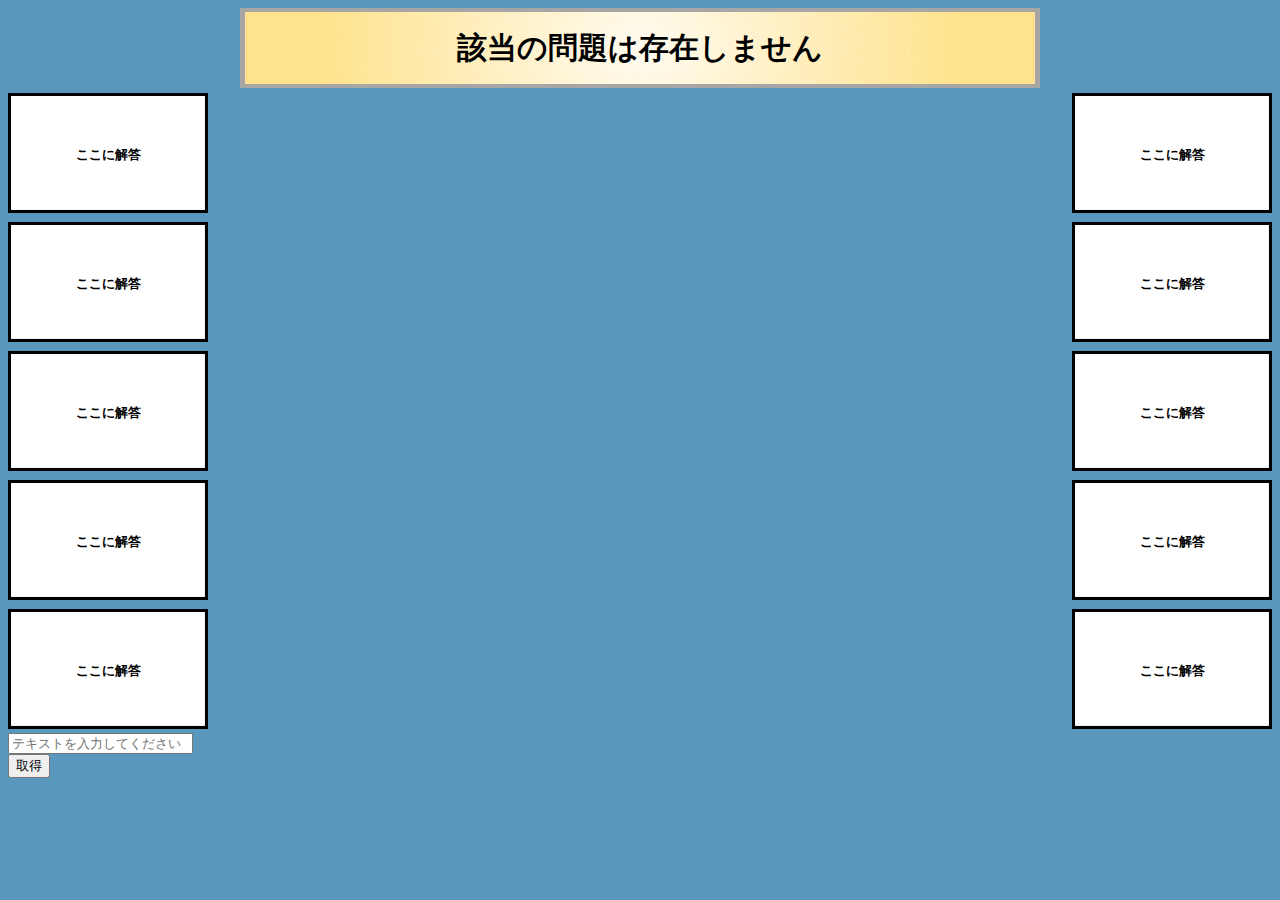
==== game.html @ d1b5416f "回答の正誤判定機能を実装" ====
<!DOCTYPE html>
<html>

<head>
    <meta charset="utf-8">
    <link rel="stylesheet" href="./css/game.css" type="text/css">
    <script src="manage.js"></script>
</head>

<body>
    <!-- ゲーム画面 -->
    <div id="QuestionBoard">
        <img src="./image/question_board.png">
        <p id="Question">ここに問題文</p>
    </div>
    <div class="BoardContainer">
        <div class="AnswerBoard">
            <img src="./image/quiz_board.png">
            <p id="B1">ここに解答</p>
        </div>
        <div class="AnswerBoard">
            <img src="./image/quiz_board.png">
            <p id="B6">ここに解答</p>
        </div>
    </div>
    <div class="BoardContainer">
        <div class="AnswerBoard">
            <img src="./image/quiz_board.png">
            <p id="B2">ここに解答</p>
        </div>
        <div class="AnswerBoard">
            <img src="./image/quiz_board.png">
            <p id="B7">ここに解答</p>
        </div>
    </div>
    <div class="BoardContainer">
        <div class="AnswerBoard">
            <img src="./image/quiz_board.png">
            <p id="B3">ここに解答</p>
        </div>
        <div class="AnswerBoard">
            <img src="./image/quiz_board.png">
            <p id="B8">ここに解答</p>
        </div>
    </div>
    <div class="BoardContainer">
        <div class="AnswerBoard">
            <img src="./image/quiz_board.png">
            <p id="B4">ここに解答</p>
        </div>
        <div class="AnswerBoard">
            <img src="./image/quiz_board.png">
            <p id="B9">ここに解答</p>
        </div>
    </div>
    <div class="BoardContainer">
        <div class="AnswerBoard">
            <img src="./image/quiz_board.png">
            <p id="B5">ここに解答</p>
        </div>
        <div class="AnswerBoard">
            <img src="./image/quiz_board.png">
            <p id="B10">ここに解答</p>
        </div>
    </div>
    <form id="AnswerForm">
        <input type="text" id="AnswerBox" placeholder="テキストを入力してください">
        <button type="button" onclick="getInputValue()">取得</button>
    </form>
</body>

</html>
---- css/game.css ----
@charset "utf-8";

/* 背景色 */
body {
    background-color: 	#5997BC;
}

/* 問題ボード関連 */
#QuestionBoard {
    width: 100%;
    height: 80px;
    position: relative;
    text-align: center;
}

#QuestionBoard img {
    height: 80px;
    width: 800px;
    display: block;
    margin: 0 auto;
}

#QuestionBoard p {
    position: absolute;
    color: black;
    top: 50%;
    left: 50%;
    font-size: 30px;
    padding: 0;
    margin: 0;
    -ms-transform: translate(-50%, -50%);
    -webkit-transform: translate(-50%, -50%);
    transform: translate(-50%, -50%);
    font-weight: bold;
    white-space: nowrap;
}

/* 解答ボード関連 */
.AnswerBoard {
    width: 200px;
    height: 100%;
    position: relative;
}

.AnswerBoard img {
    width: 100%;
}

.AnswerBoard p {
    position: absolute;
    color: black;
    top: 50%;
    left: 50%;
    font-size: 13px;
    padding: 0;
    margin: 0;
    -ms-transform: translate(-50%, -50%);
    -webkit-transform: translate(-50%, -50%);
    transform: translate(-50%, -50%);
    font-weight: bold;
    white-space: nowrap;
}

.BoardContainer {
    display: flex;
    justify-content: space-between;
    margin-top: 5px;
}

/* 解答ボックス関連 */
#AnswerForm {
    width: 100px;
}
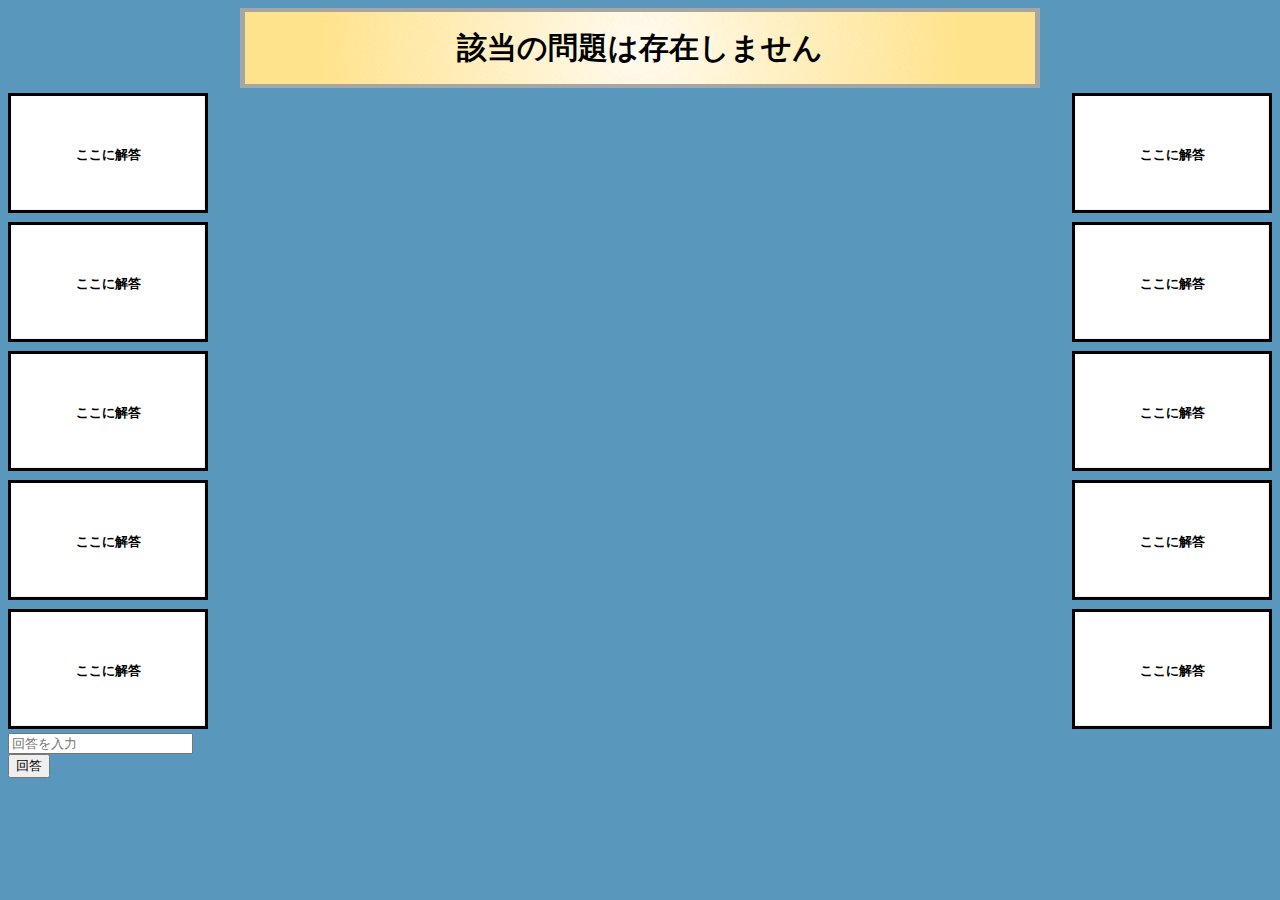
==== commit 7fde69f0: "入力フォームを微調整（入力クリア＆表示変更）" ====
--- a/game.html
+++ b/game.html
@@ -15,57 +15,57 @@
     </div>
     <div class="BoardContainer">
         <div class="AnswerBoard">
-            <img src="./image/quiz_board.png">
-            <p id="B1">ここに解答</p>
+            <img src="./image/quiz_board.png" id="B1">
+            <p id="T1">ここに解答</p>
         </div>
         <div class="AnswerBoard">
-            <img src="./image/quiz_board.png">
-            <p id="B6">ここに解答</p>
+            <img src="./image/quiz_board.png" id="B6">
+            <p id="T6">ここに解答</p>
         </div>
     </div>
     <div class="BoardContainer">
         <div class="AnswerBoard">
-            <img src="./image/quiz_board.png">
-            <p id="B2">ここに解答</p>
+            <img src="./image/quiz_board.png" id="B2">
+            <p id="T2">ここに解答</p>
         </div>
         <div class="AnswerBoard">
-            <img src="./image/quiz_board.png">
-            <p id="B7">ここに解答</p>
+            <img src="./image/quiz_board.png" id="B7">
+            <p id="T7">ここに解答</p>
         </div>
     </div>
     <div class="BoardContainer">
         <div class="AnswerBoard">
-            <img src="./image/quiz_board.png">
-            <p id="B3">ここに解答</p>
+            <img src="./image/quiz_board.png" id="B3">
+            <p id="T3">ここに解答</p>
         </div>
         <div class="AnswerBoard">
-            <img src="./image/quiz_board.png">
-            <p id="B8">ここに解答</p>
+            <img src="./image/quiz_board.png" id="B8">
+            <p id="T8">ここに解答</p>
         </div>
     </div>
     <div class="BoardContainer">
         <div class="AnswerBoard">
-            <img src="./image/quiz_board.png">
-            <p id="B4">ここに解答</p>
+            <img src="./image/quiz_board.png" id="B4">
+            <p id="T4">ここに解答</p>
         </div>
         <div class="AnswerBoard">
-            <img src="./image/quiz_board.png">
-            <p id="B9">ここに解答</p>
+            <img src="./image/quiz_board.png" id="B9">
+            <p id="T9">ここに解答</p>
         </div>
     </div>
     <div class="BoardContainer">
         <div class="AnswerBoard">
-            <img src="./image/quiz_board.png">
-            <p id="B5">ここに解答</p>
+            <img src="./image/quiz_board.png" id="B5">
+            <p id="T5">ここに解答</p>
         </div>
         <div class="AnswerBoard">
-            <img src="./image/quiz_board.png">
-            <p id="B10">ここに解答</p>
+            <img src="./image/quiz_board.png" id="B10">
+            <p id="T10">ここに解答</p>
         </div>
     </div>
     <form id="AnswerForm">
-        <input type="text" id="AnswerBox" placeholder="テキストを入力してください">
-        <button type="button" onclick="getInputValue()">取得</button>
+        <input type="text" id="AnswerBox" placeholder="回答を入力">
+        <button type="button" onclick="getInputValue()">回答</button>
     </form>
 </body>
 
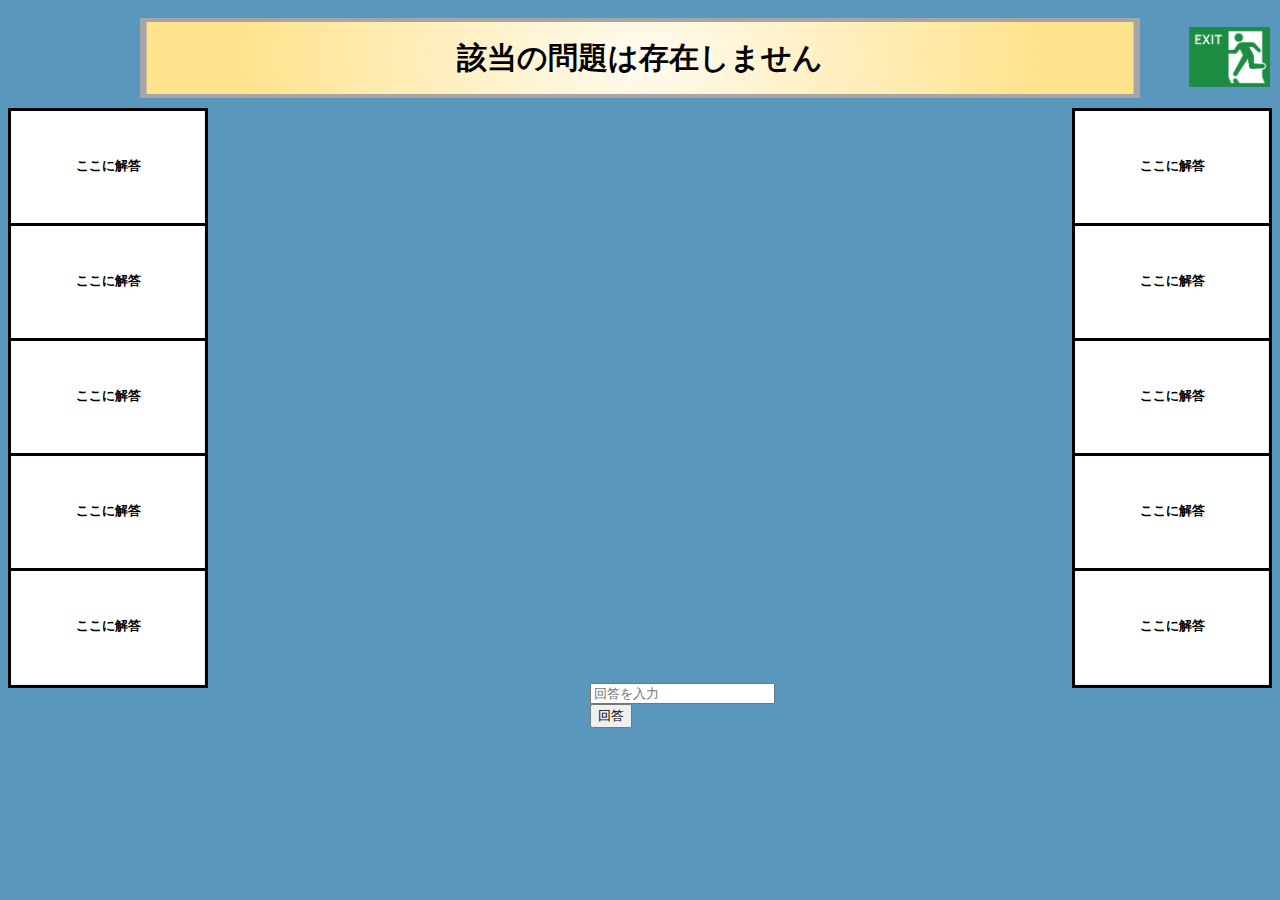
==== commit 1650472e: "ゲーム画面から退出するボタンを実装" ====
--- a/game.html
+++ b/game.html
@@ -67,6 +67,7 @@
         <input type="text" id="AnswerBox" placeholder="回答を入力">
         <button type="button" onclick="getInputValue()">回答</button>
     </form>
+    <a href="./select.html"><img src="./image/exit_button.png" id="ExitButton"></a>
 </body>
 
 </html>--- a/css/game.css
+++ b/css/game.css
@@ -7,15 +7,17 @@
 
 /* 問題ボード関連 */
 #QuestionBoard {
-    width: 100%;
+    width: 1000px;
     height: 80px;
     position: relative;
     text-align: center;
+    padding: 10px;
+    margin: 0 auto;
 }
 
 #QuestionBoard img {
     height: 80px;
-    width: 800px;
+    width: 1000px;
     display: block;
     margin: 0 auto;
 }
@@ -38,7 +40,7 @@
 /* 解答ボード関連 */
 .AnswerBoard {
     width: 200px;
-    height: 100%;
+    height: 115px;
     position: relative;
 }
 
@@ -64,10 +66,20 @@
 .BoardContainer {
     display: flex;
     justify-content: space-between;
-    margin-top: 5px;
 }
 
 /* 解答ボックス関連 */
 #AnswerForm {
+    margin-left: auto;
+    margin-right: auto;
     width: 100px;
+}
+
+/* 中断ボタン関連 */
+#ExitButton {
+    height: 60px;
+    width: auto;
+    position: absolute;
+    top: 27px;
+    right: 10px;
 }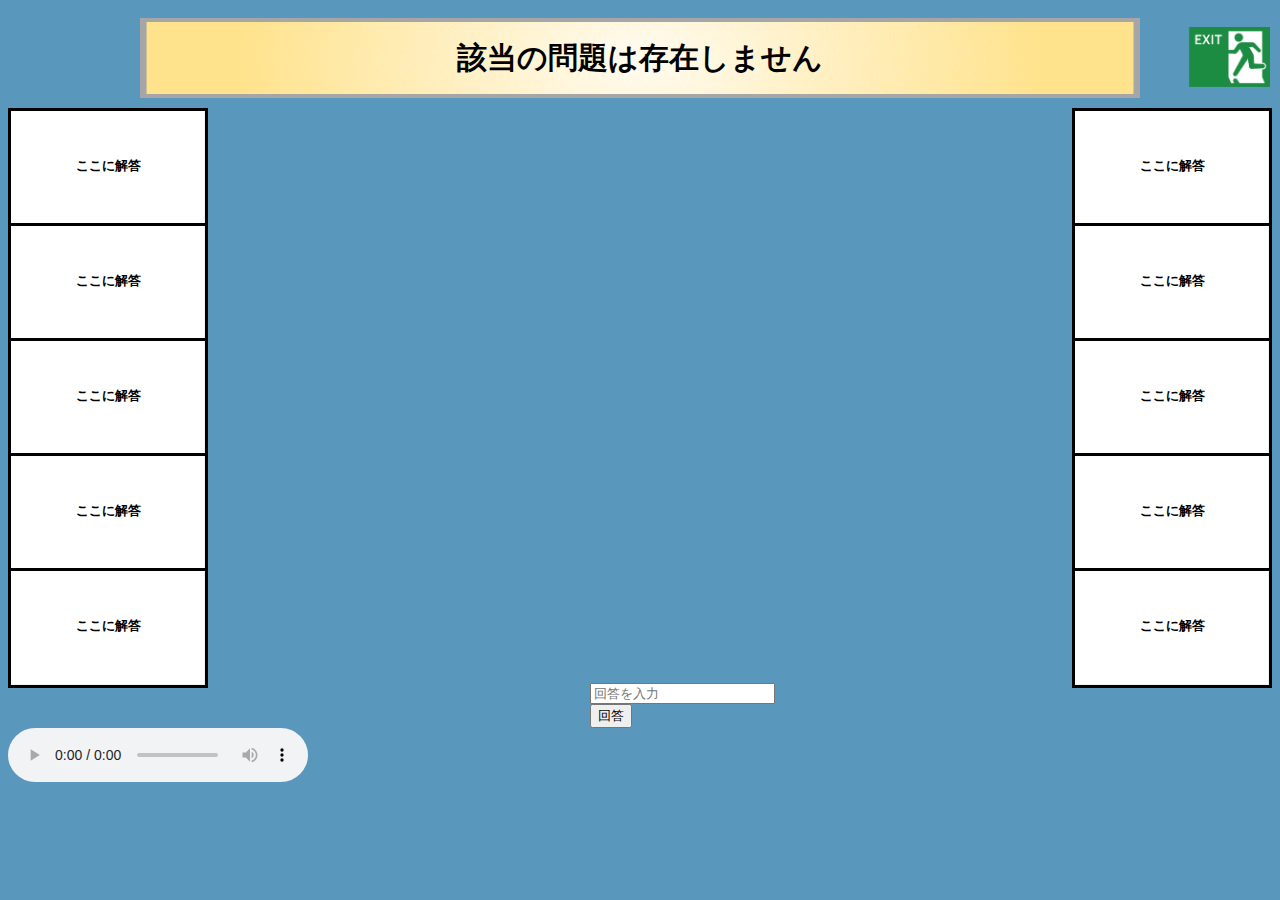
==== commit 70b3e353: "ゲーム画面に背景画像を追加" ====
--- a/game.html
+++ b/game.html
@@ -68,6 +68,9 @@
         <button type="button" onclick="getInputValue()">回答</button>
     </form>
     <a href="./select.html"><img src="./image/exit_button.png" id="ExitButton"></a>
+    <audio id="audio" controls autoplay>
+        <source src="./audio/Literature.wav" type="audio/wav">
+    </audio>
 </body>
 
 </html>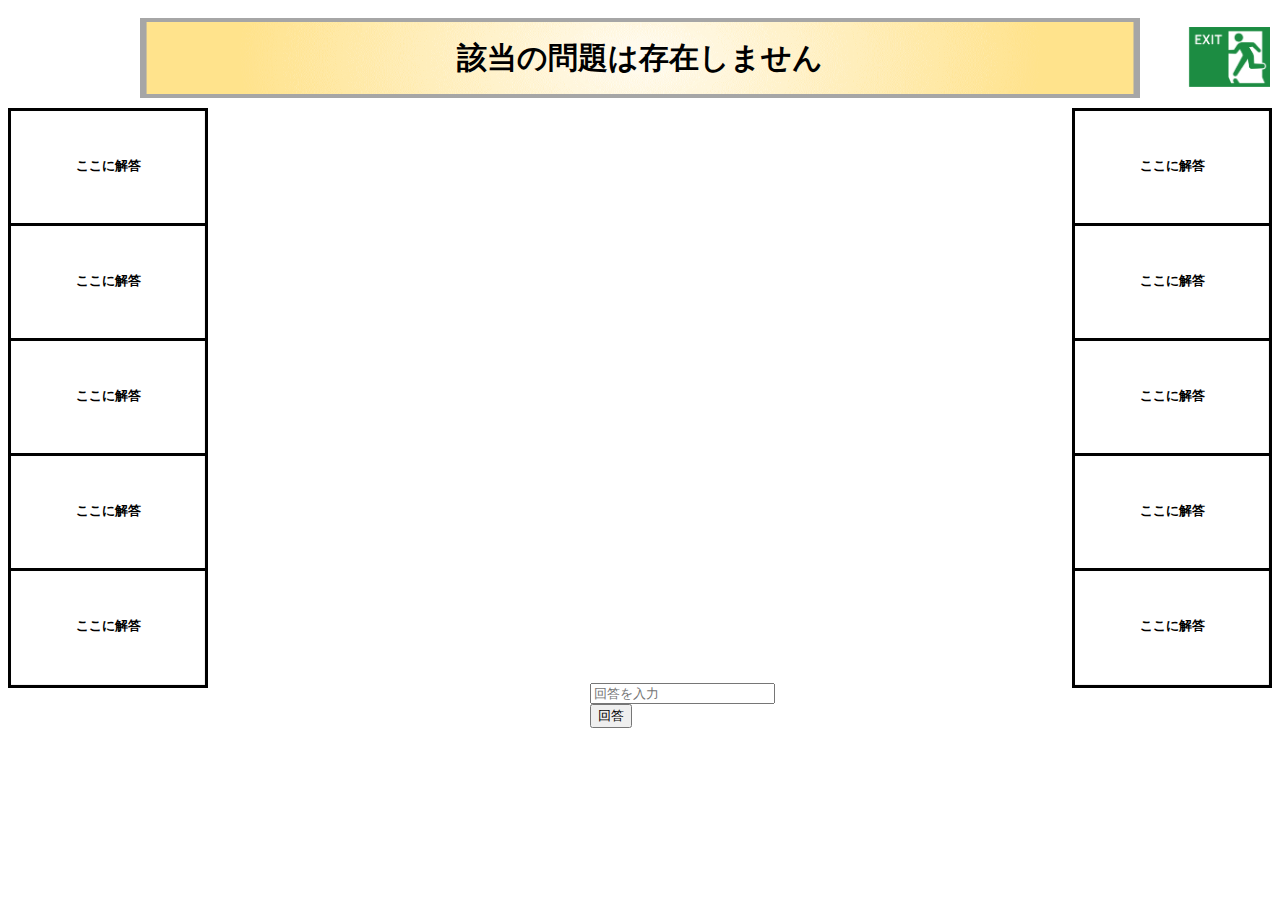
==== commit a597977a: "正解不正解の効果音を追加" ====
--- a/game.html
+++ b/game.html
@@ -71,6 +71,12 @@
     <audio id="audio" controls autoplay>
         <source src="./audio/Literature.wav" type="audio/wav">
     </audio>
+    <audio id="CorrectEffect">
+        <source src="./audio/AC.mp3">
+    </audio>
+    <audio id="WrongEffect">
+        <source src="./audio/WA.mp3">
+    </audio>
 </body>
 
 </html>--- a/css/game.css
+++ b/css/game.css
@@ -1,8 +1,9 @@
 @charset "utf-8";
 
-/* 背景色 */
+/* 背景 */
 body {
-    background-color: 	#5997BC;
+    background-image: url(../image/labo.jpg);
+    background-size: 1200px 800px;
 }
 
 /* 問題ボード関連 */
@@ -82,4 +83,26 @@
     position: absolute;
     top: 27px;
     right: 10px;
+}
+
+/* オーディオ関連 */
+#audio {
+    visibility: hidden;
+    position: absolute;
+    top: 0;
+    left: 0;
+}
+
+#CorrectEffect {
+    visibility: hidden;
+    position: absolute;
+    top: 0;
+    left: 0;
+}
+
+#WrongEffect {
+    visibility: hidden;
+    position: absolute;
+    top: 0;
+    left: 0;
 }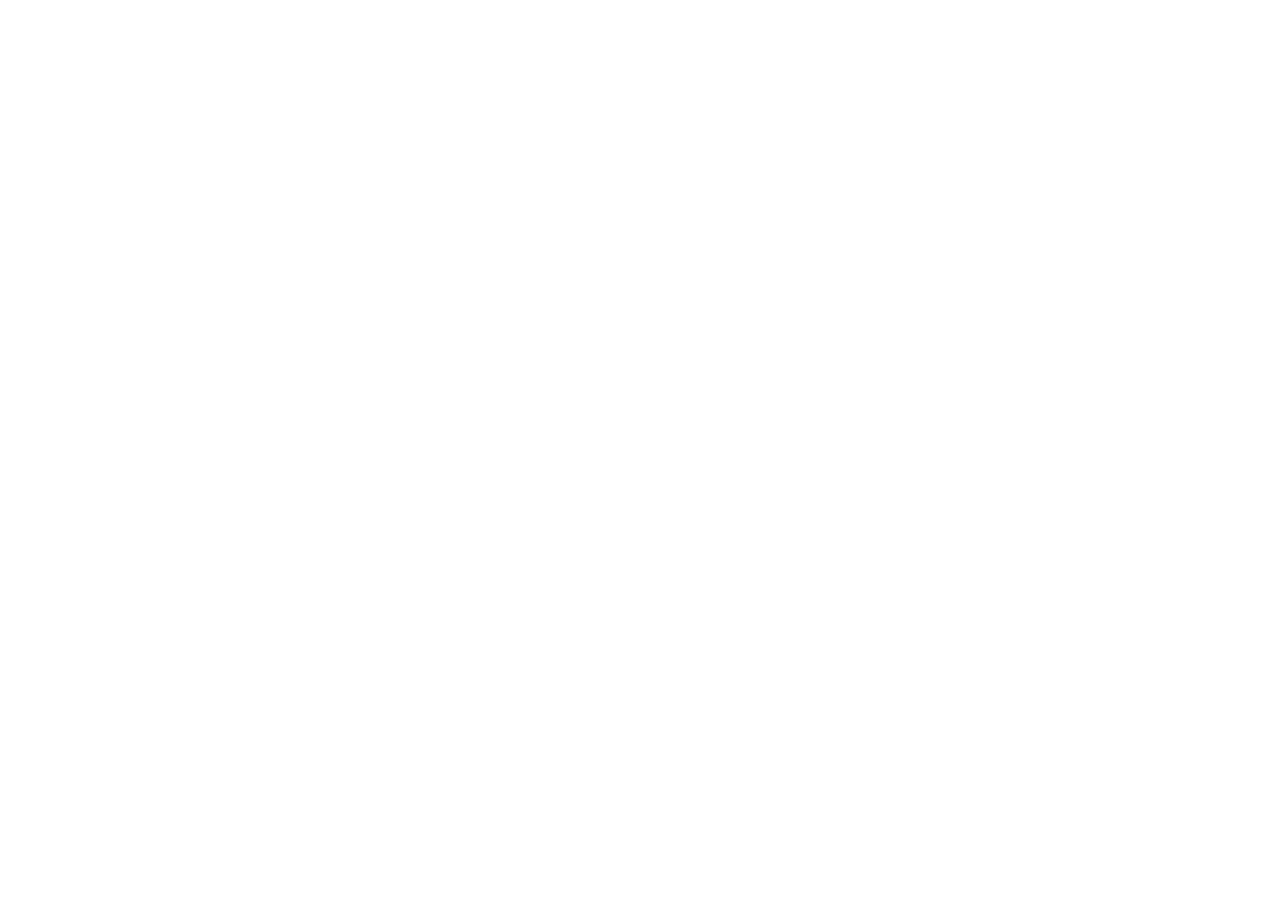
==== commit fe69e90d: "フェードインを実装" ====
--- a/game.html
+++ b/game.html
@@ -68,7 +68,7 @@
         <button type="button" onclick="getInputValue()">回答</button>
     </form>
     <a href="./select.html"><img src="./image/exit_button.png" id="ExitButton"></a>
-    <audio id="audio" controls autoplay>
+    <audio id="audio">
         <source src="./audio/Literature.wav" type="audio/wav">
     </audio>
     <audio id="CorrectEffect">
@@ -77,6 +77,8 @@
     <audio id="WrongEffect">
         <source src="./audio/WA.mp3">
     </audio>
+    <div class="overlay"></div>
+    <div id="white"></div>
 </body>
 
 </html>--- a/css/game.css
+++ b/css/game.css
@@ -105,4 +105,27 @@
     position: absolute;
     top: 0;
     left: 0;
+}
+
+/* フェードアウト */
+.overlay {
+    position: fixed;
+    top: 0;
+    left: 0;
+    width: 100%;
+    height: 100%;
+    background-color: white; /* 白色の背景 */
+    opacity: 1; /* 初期状態では完全に不透明 */
+    transition: opacity 2s; /* フェードアウトの時間（2秒）を設定 */
+}
+
+/* 爆発 */
+#white {
+    position: fixed;
+    top: 0;
+    left: 0;
+    width: 100%;
+    height: 100%;
+    background-color: white;
+    display: none;
 }